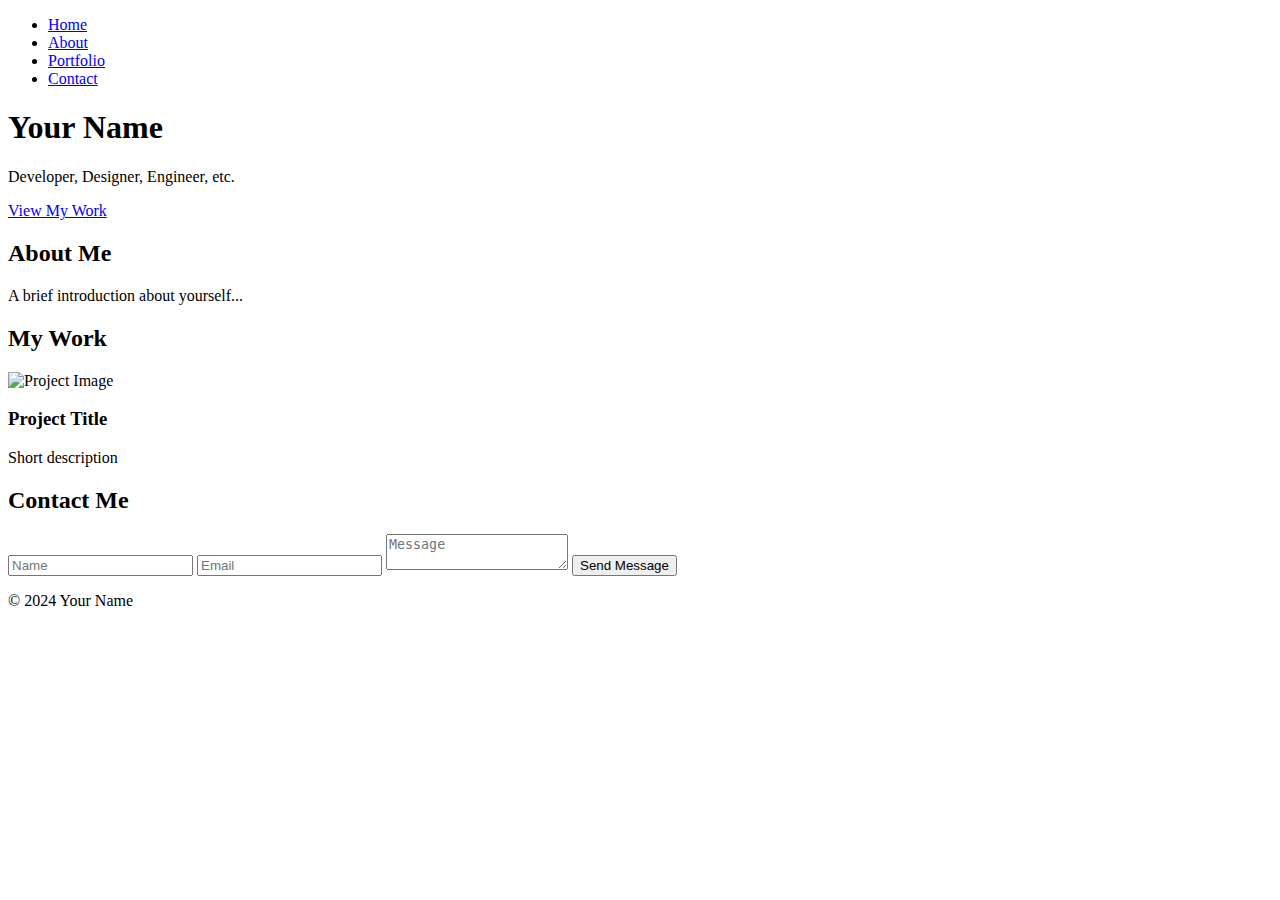
==== index.html @ d05eafe8 "deploytest" ====
<!DOCTYPE html>
<html lang="en">
<head>
    <meta charset="UTF-8">
    <meta name="viewport" content="width=device-width, initial-scale=1.0">
    <title>Your Name - Portfolio</title>
    <link rel="stylesheet" href="styles.css">
</head>
<body>
    <header id="home">
        <nav>
            <ul>
                <li><a href="#home">Home</a></li>
                <li><a href="#about">About</a></li>
                <li><a href="#portfolio">Portfolio</a></li>
                <li><a href="#contact">Contact</a></li>
            </ul>
        </nav>
        <div class="intro">
            <h1>Your Name</h1>
            <p>Developer, Designer, Engineer, etc.</p>
            <a href="#portfolio" class="btn">View My Work</a>
        </div>
    </header>

    <section id="about">
        <h2>About Me</h2>
        <p>A brief introduction about yourself...</p>
    </section>

    <section id="portfolio">
        <h2>My Work</h2>
        <div class="projects">
            <!-- Add your projects here -->
            <div class="project">
                <img src="project-image.jpg" alt="Project Image">
                <h3>Project Title</h3>
                <p>Short description</p>
            </div>
        </div>
    </section>

    <section id="contact">
        <h2>Contact Me</h2>
        <form>
            <input type="text" placeholder="Name">
            <input type="email" placeholder="Email">
            <textarea placeholder="Message"></textarea>
            <button type="submit">Send Message</button>
        </form>
    </section>

    <footer>
        <p>© 2024 Your Name</p>
    </footer>
</body>
</html>
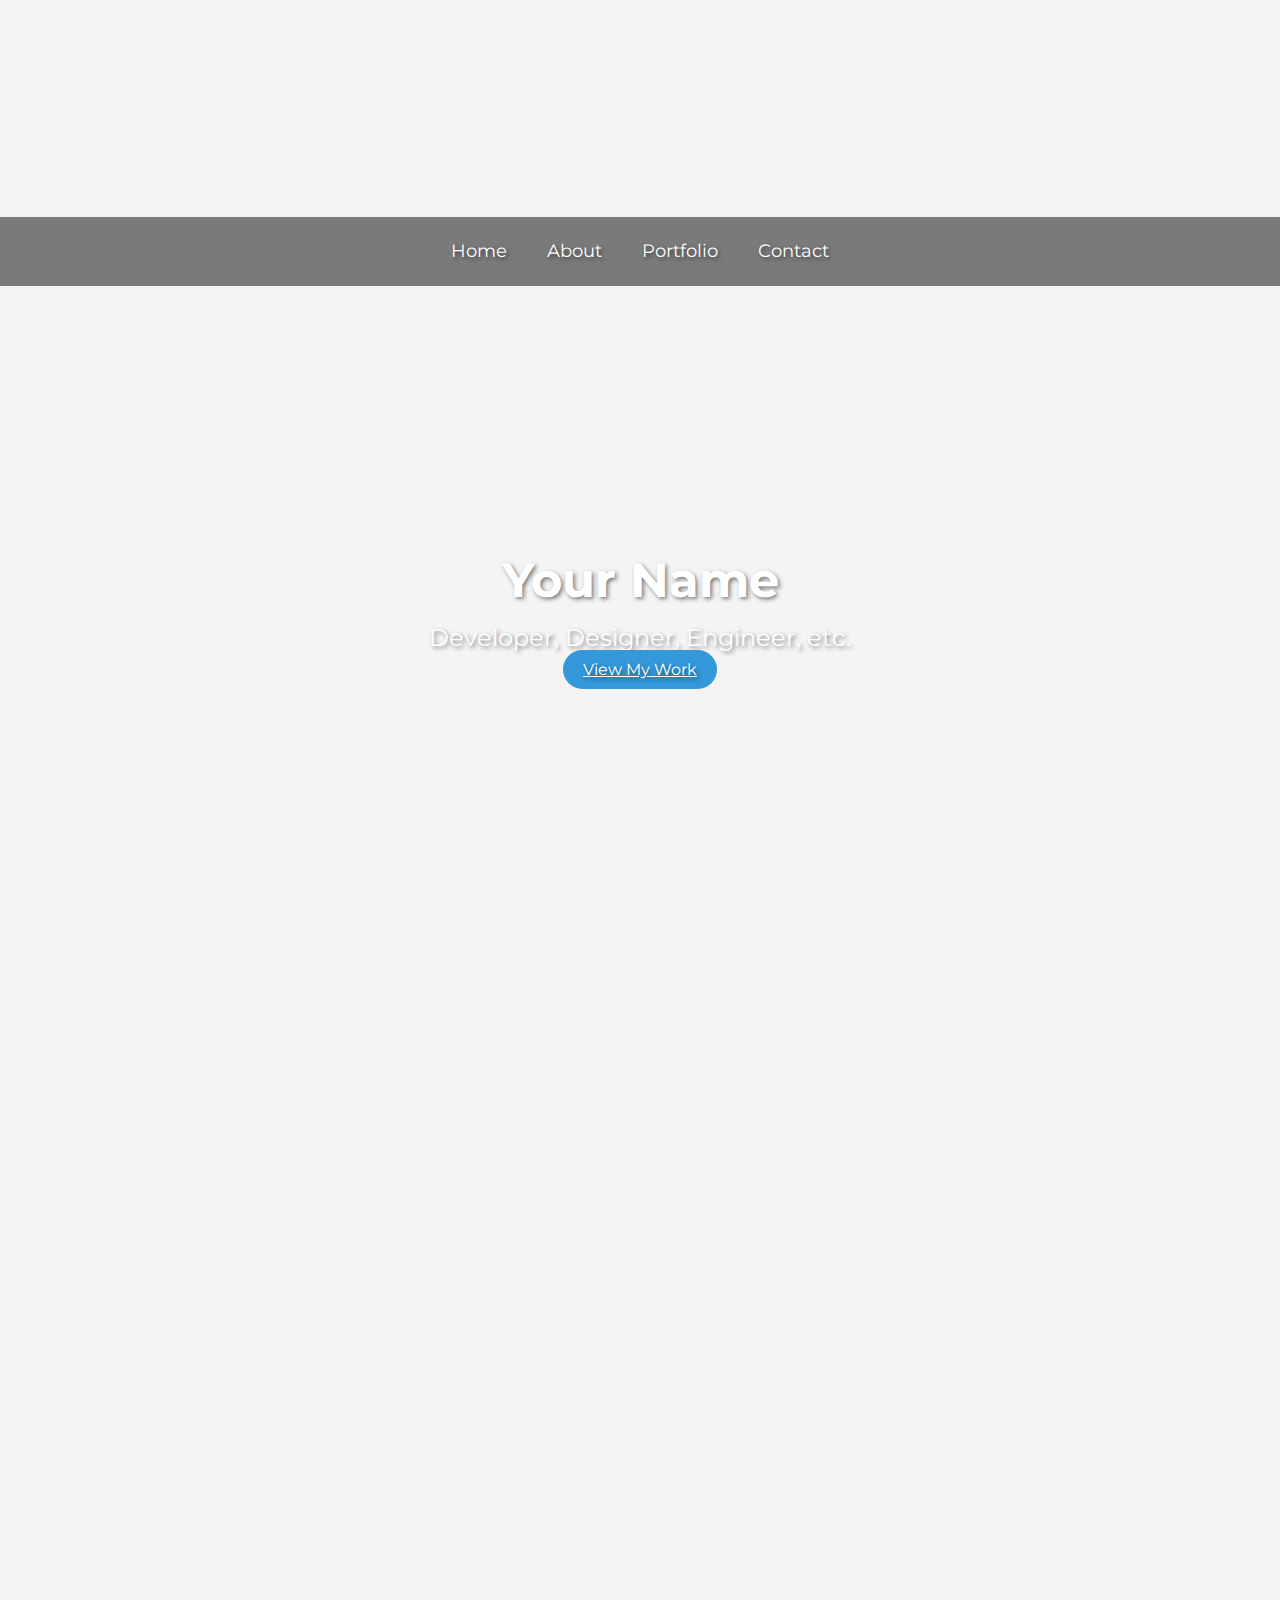
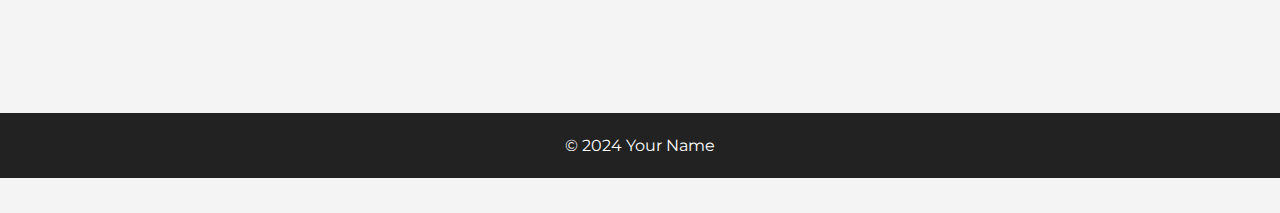
==== commit 6acba76a: "basicstructure" ====
--- a/index.html
+++ b/index.html
@@ -4,7 +4,11 @@
     <meta charset="UTF-8">
     <meta name="viewport" content="width=device-width, initial-scale=1.0">
     <title>Your Name - Portfolio</title>
-    <link rel="stylesheet" href="styles.css">
+    <!-- Google Fonts -->
+    <link href="https://fonts.googleapis.com/css2?family=Montserrat:wght@400;700&display=swap" rel="stylesheet">
+    <link rel="stylesheet" href="styling.css">
+    <!-- AOS Animate on Scroll Library -->
+    <link href="https://cdn.jsdelivr.net/npm/aos@2.3.1/dist/aos.css" rel="stylesheet">
 </head>
 <body>
     <header id="home">
@@ -23,12 +27,12 @@
         </div>
     </header>
 
-    <section id="about">
+    <section id="about" data-aos="fade-up">
         <h2>About Me</h2>
         <p>A brief introduction about yourself...</p>
     </section>
 
-    <section id="portfolio">
+    <section id="portfolio" data-aos="fade-up">
         <h2>My Work</h2>
         <div class="projects">
             <!-- Add your projects here -->
@@ -40,7 +44,7 @@
         </div>
     </section>
 
-    <section id="contact">
+    <section id="contact" data-aos="fade-up">
         <h2>Contact Me</h2>
         <form>
             <input type="text" placeholder="Name">
@@ -53,5 +57,11 @@
     <footer>
         <p>© 2024 Your Name</p>
     </footer>
+
+    <!-- AOS Animate on Scroll Library -->
+    <script src="https://cdn.jsdelivr.net/npm/aos@2.3.1/dist/aos.js"></script>
+    <script>
+        AOS.init();
+    </script>
 </body>
 </html>
--- a/styling.css
+++ b/styling.css
@@ -0,0 +1,159 @@
+/* Reset default browser styles */
+* {
+    margin: 0;
+    padding: 0;
+    box-sizing: border-box;
+}
+
+body {
+    font-family: 'Montserrat', sans-serif;
+    line-height: 1.6;
+    color: #333;
+    background-color: #f4f4f4;
+    text-align: center;
+}
+
+header {
+    background: url('header-background.jpg') no-repeat center center/cover;
+    height: 100vh;
+    display: flex;
+    flex-direction: column;
+    justify-content: center;
+    color: white;
+    text-shadow: 2px 2px 4px rgba(0, 0, 0, 0.5);
+}
+
+nav ul {
+    list-style: none;
+    padding: 20px;
+    background: rgba(0, 0, 0, 0.5);
+    display: flex;
+    justify-content: center;
+    gap: 20px;
+}
+
+nav ul li {
+    display: inline-block;
+}
+
+nav ul li a {
+    color: white;
+    text-decoration: none;
+    font-size: 18px;
+    padding: 10px;
+    transition: color 0.3s ease;
+}
+
+nav ul li a:hover {
+    color: #3498db;
+}
+
+.intro {
+    margin-top: 20%;
+}
+
+.intro h1 {
+    font-size: 48px;
+    font-weight: 700;
+}
+
+.intro p {
+    font-size: 24px;
+}
+
+.btn {
+    background-color: #3498db;
+    padding: 10px 20px;
+    color: white;
+    border: none;
+    border-radius: 25px;
+    cursor: pointer;
+    transition: 0.3s;
+    margin-top: 20px;
+}
+
+.btn:hover {
+    background-color: #2980b9;
+}
+
+section {
+    padding: 60px 0;
+}
+
+#about, #portfolio, #contact {
+    background-color: white;
+}
+
+#portfolio .projects {
+    display: flex;
+    flex-wrap: wrap;
+    justify-content: center;
+    gap: 20px;
+}
+
+.project {
+    background-color: white;
+    padding: 20px;
+    box-shadow: 0 4px 8px rgba(0,0,0,0.1);
+    width: 300px;
+    transition: transform 0.3s ease;
+}
+
+.project:hover {
+    transform: translateY(-5px);
+}
+
+.project img {
+    width: 100%;
+    height: auto;
+}
+
+form {
+    display: flex;
+    flex-direction: column;
+    align-items: center;
+    gap: 10px;
+}
+
+form input, form textarea {
+    width: 100%;
+    max-width: 500px;
+    padding: 10px;
+    border: 1px solid #ccc;
+    border-radius: 5px;
+}
+
+button[type="submit"] {
+    padding: 10px 20px;
+    background-color: #3498db;
+    color: white;
+    border: none;
+    cursor: pointer;
+    border-radius: 5px;
+    transition: 0.3s;
+}
+
+button[type="submit"]:hover {
+    background-color: #2980b9;
+}
+
+footer {
+    background-color: #222;
+    color: white;
+    padding: 20px;
+}
+
+footer p {
+    margin: 0;
+}
+
+/* Responsive Design */
+@media (max-width: 768px) {
+    nav ul {
+        flex-direction: column;
+    }
+
+    .intro {
+        margin-top: 10%;
+    }
+}
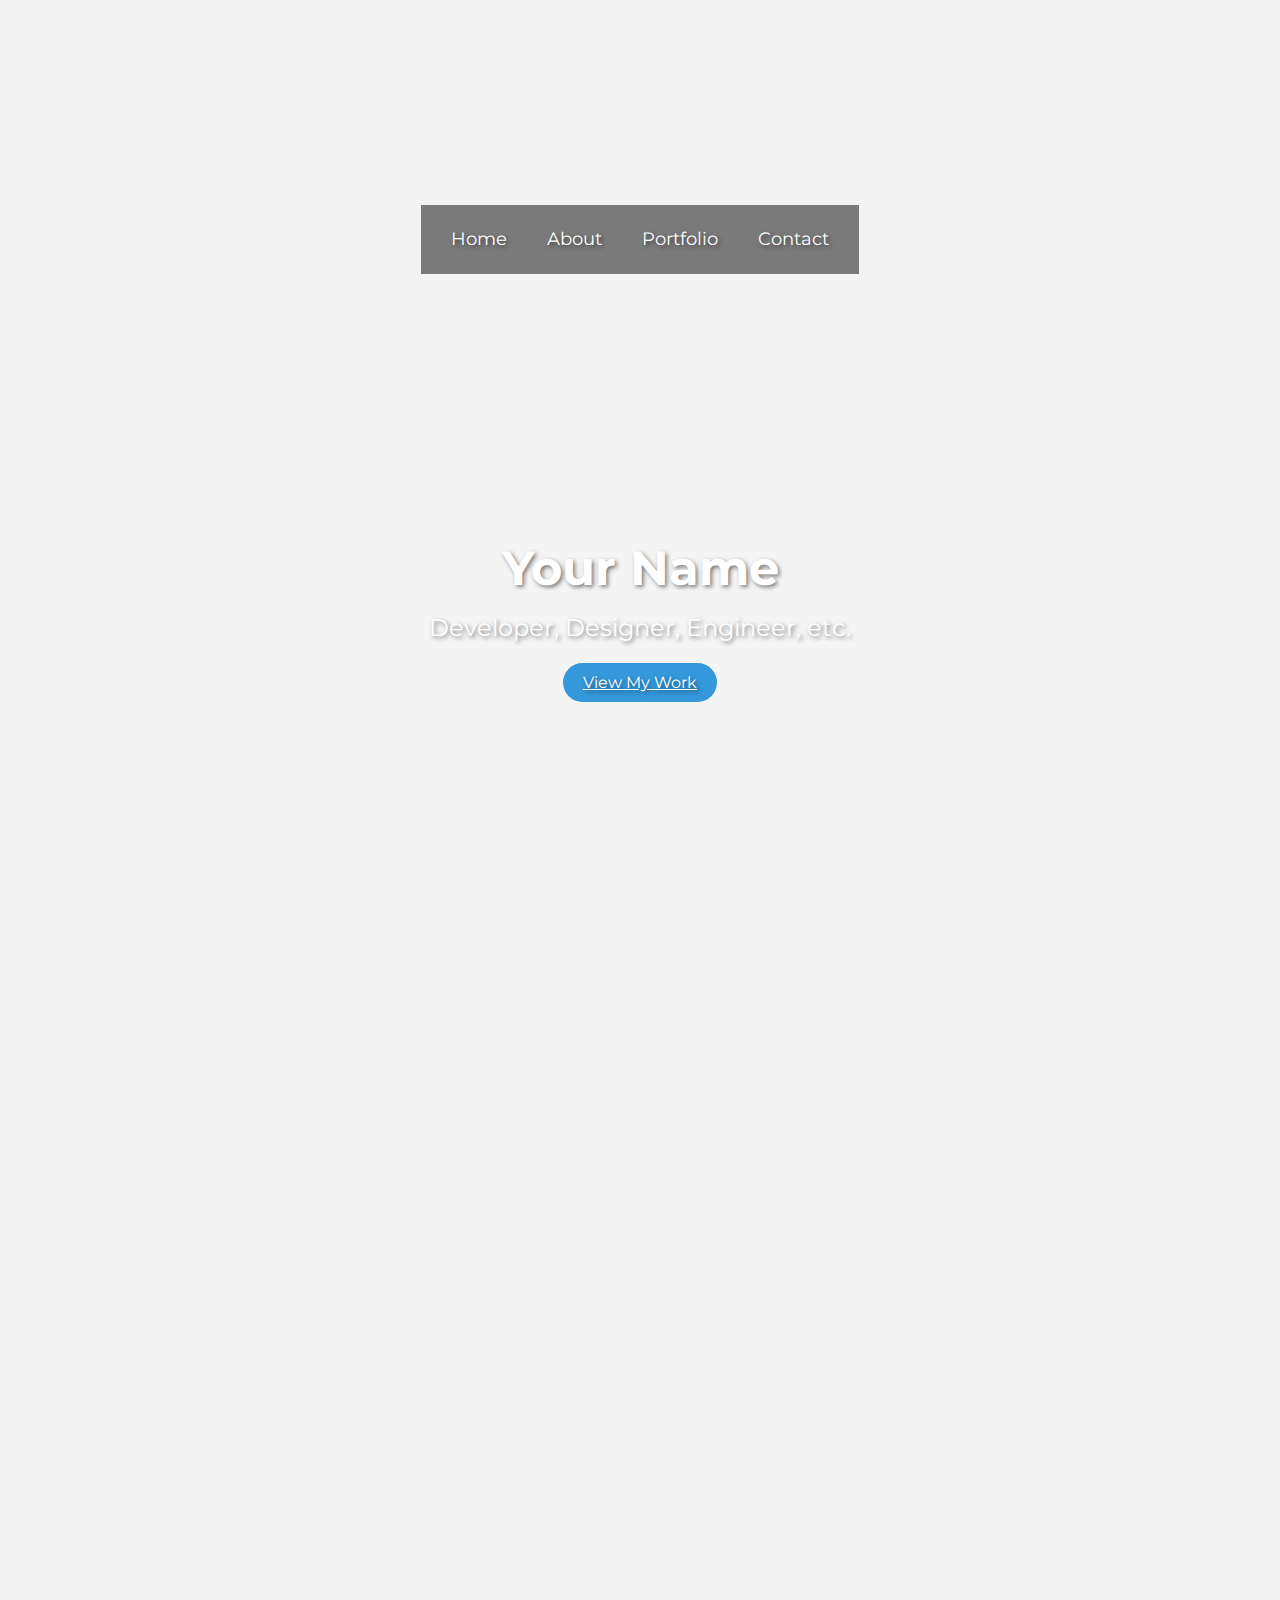
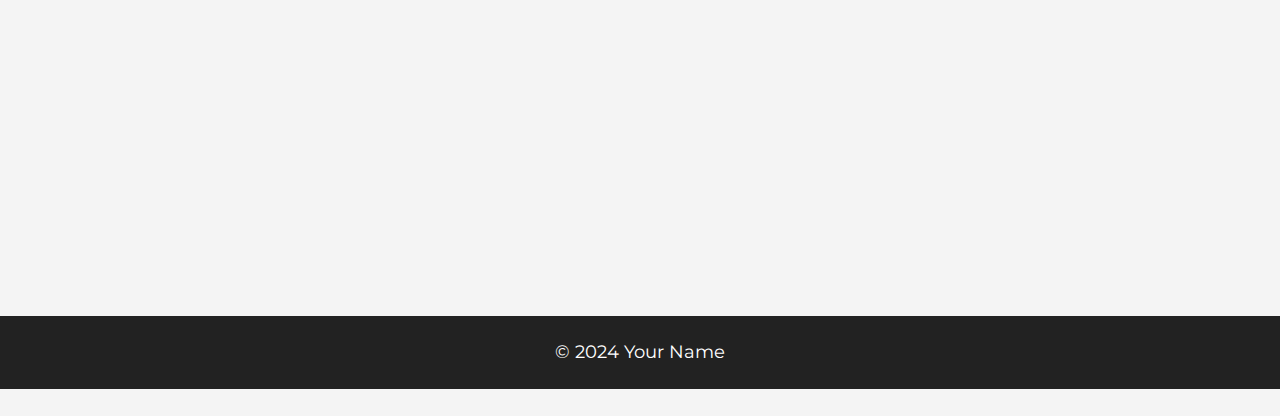
==== commit 7f1fedcf: "lookcoolerplez" ====
--- a/index.html
+++ b/index.html
@@ -9,6 +9,9 @@
     <link rel="stylesheet" href="styling.css">
     <!-- AOS Animate on Scroll Library -->
     <link href="https://cdn.jsdelivr.net/npm/aos@2.3.1/dist/aos.css" rel="stylesheet">
+    <link href="https://cdn.jsdelivr.net/npm/aos@2.3.1/dist/aos.css" rel="stylesheet">
+    <script src="https://cdn.jsdelivr.net/npm/aos@2.3.1/dist/aos.js"></script>
+
 </head>
 <body>
     <header id="home">
@@ -62,6 +65,6 @@
     <script src="https://cdn.jsdelivr.net/npm/aos@2.3.1/dist/aos.js"></script>
     <script>
         AOS.init();
-    </script>
+    </script>    
 </body>
 </html>
--- a/styling.css
+++ b/styling.css
@@ -3,6 +3,10 @@
     margin: 0;
     padding: 0;
     box-sizing: border-box;
+}
+
+html {
+    scroll-behavior: smooth;
 }
 
 body {
@@ -14,11 +18,12 @@
 }
 
 header {
-    background: url('header-background.jpg') no-repeat center center/cover;
+    background: url('https://via.placeholder.com/1920x1080') no-repeat center center/cover; /* Example background */
     height: 100vh;
     display: flex;
     flex-direction: column;
     justify-content: center;
+    align-items: center;
     color: white;
     text-shadow: 2px 2px 4px rgba(0, 0, 0, 0.5);
 }
@@ -74,10 +79,12 @@
 
 .btn:hover {
     background-color: #2980b9;
+    transform: scale(1.05); /* Increase size on hover */
 }
 
 section {
-    padding: 60px 0;
+    padding: 80px 20px; /* Add more space between sections */
+    background-color: #f9f9f9;
 }
 
 #about, #portfolio, #contact {
@@ -96,11 +103,12 @@
     padding: 20px;
     box-shadow: 0 4px 8px rgba(0,0,0,0.1);
     width: 300px;
-    transition: transform 0.3s ease;
+    transition: transform 0.3s ease, box-shadow 0.3s ease;
 }
 
 .project:hover {
     transform: translateY(-5px);
+    box-shadow: 0 8px 16px rgba(0,0,0,0.2); /* More shadow on hover */
 }
 
 .project img {
@@ -118,9 +126,15 @@
 form input, form textarea {
     width: 100%;
     max-width: 500px;
-    padding: 10px;
+    padding: 15px; /* More padding for inputs */
     border: 1px solid #ccc;
     border-radius: 5px;
+    transition: border-color 0.3s ease;
+}
+
+form input:focus, form textarea:focus {
+    border-color: #3498db;
+    outline: none;
 }
 
 button[type="submit"] {
@@ -145,6 +159,13 @@
 
 footer p {
     margin: 0;
+    text-align: center; /* Center-align footer text */
+}
+
+p {
+    font-size: 18px; /* Increase readability */
+    line-height: 1.8;
+    margin-bottom: 20px;
 }
 
 /* Responsive Design */
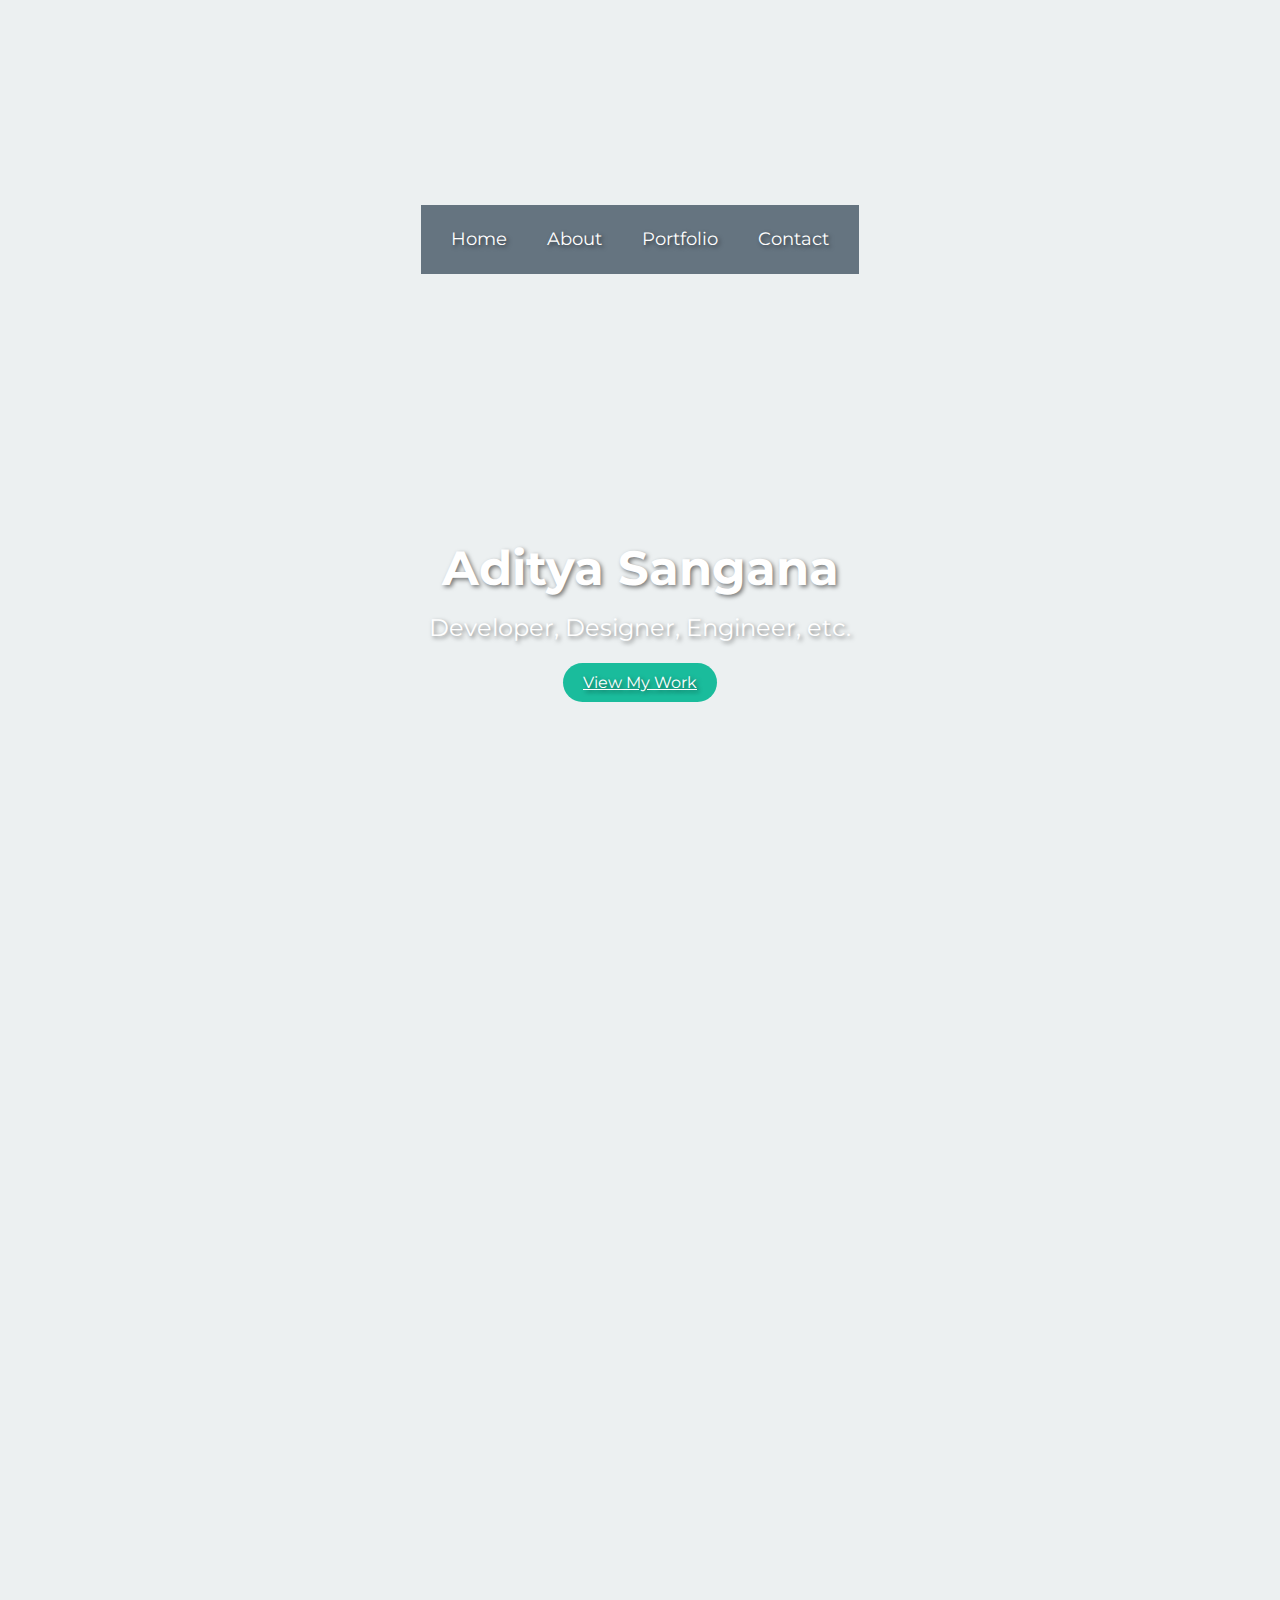
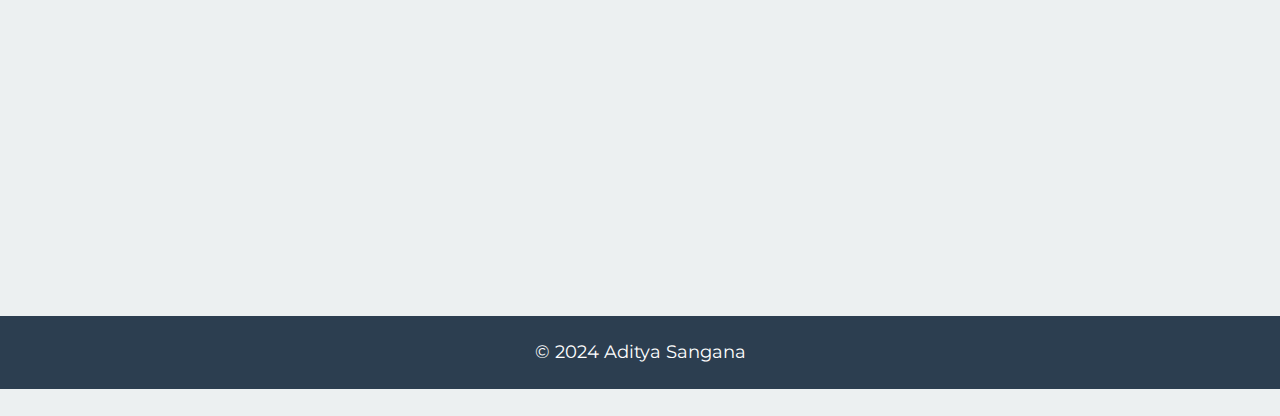
==== commit 10e7e9fb: "mkaing it sleeker" ====
--- a/index.html
+++ b/index.html
@@ -24,7 +24,7 @@
             </ul>
         </nav>
         <div class="intro">
-            <h1>Your Name</h1>
+            <h1>Aditya Sangana</h1>
             <p>Developer, Designer, Engineer, etc.</p>
             <a href="#portfolio" class="btn">View My Work</a>
         </div>
@@ -32,7 +32,7 @@
 
     <section id="about" data-aos="fade-up">
         <h2>About Me</h2>
-        <p>A brief introduction about yourself...</p>
+        <p>I WILL BECOME A GOAT</p>
     </section>
 
     <section id="portfolio" data-aos="fade-up">
@@ -58,7 +58,7 @@
     </section>
 
     <footer>
-        <p>© 2024 Your Name</p>
+        <p>© 2024 Aditya Sangana</p>
     </footer>
 
     <!-- AOS Animate on Scroll Library -->
--- a/styling.css
+++ b/styling.css
@@ -12,13 +12,13 @@
 body {
     font-family: 'Montserrat', sans-serif;
     line-height: 1.6;
-    color: #333;
-    background-color: #f4f4f4;
+    color: #2c3e50; /* Navy Blue for text */
+    background-color: #ecf0f1; /* Light Gray background */
     text-align: center;
 }
 
 header {
-    background: url('https://via.placeholder.com/1920x1080') no-repeat center center/cover; /* Example background */
+    background: url('https://via.placeholder.com/1920x1080') no-repeat center center/cover;
     height: 100vh;
     display: flex;
     flex-direction: column;
@@ -31,7 +31,7 @@
 nav ul {
     list-style: none;
     padding: 20px;
-    background: rgba(0, 0, 0, 0.5);
+    background: rgba(44, 62, 80, 0.7); /* Semi-transparent navy blue */
     display: flex;
     justify-content: center;
     gap: 20px;
@@ -50,7 +50,7 @@
 }
 
 nav ul li a:hover {
-    color: #3498db;
+    color: #e74c3c; /* Red accent on hover */
 }
 
 .intro {
@@ -67,24 +67,24 @@
 }
 
 .btn {
-    background-color: #3498db;
+    background-color: #1abc9c; /* Teal primary color */
     padding: 10px 20px;
     color: white;
     border: none;
     border-radius: 25px;
     cursor: pointer;
-    transition: 0.3s;
+    transition: background-color 0.3s, transform 0.3s;
     margin-top: 20px;
 }
 
 .btn:hover {
-    background-color: #2980b9;
-    transform: scale(1.05); /* Increase size on hover */
+    background-color: #e74c3c; /* Red on hover */
+    transform: scale(1.05);
 }
 
 section {
-    padding: 80px 20px; /* Add more space between sections */
-    background-color: #f9f9f9;
+    padding: 80px 20px;
+    background-color: #ffffff; /* Clean white sections */
 }
 
 #about, #portfolio, #contact {
@@ -101,14 +101,14 @@
 .project {
     background-color: white;
     padding: 20px;
-    box-shadow: 0 4px 8px rgba(0,0,0,0.1);
+    box-shadow: 0 4px 8px rgba(0, 0, 0, 0.1);
     width: 300px;
     transition: transform 0.3s ease, box-shadow 0.3s ease;
 }
 
 .project:hover {
     transform: translateY(-5px);
-    box-shadow: 0 8px 16px rgba(0,0,0,0.2); /* More shadow on hover */
+    box-shadow: 0 8px 16px rgba(0, 0, 0, 0.2); /* Subtle shadow effect on hover */
 }
 
 .project img {
@@ -126,44 +126,45 @@
 form input, form textarea {
     width: 100%;
     max-width: 500px;
-    padding: 15px; /* More padding for inputs */
+    padding: 15px;
     border: 1px solid #ccc;
     border-radius: 5px;
     transition: border-color 0.3s ease;
 }
 
 form input:focus, form textarea:focus {
-    border-color: #3498db;
+    border-color: #1abc9c; /* Teal focus */
     outline: none;
 }
 
 button[type="submit"] {
     padding: 10px 20px;
-    background-color: #3498db;
+    background-color: #1abc9c; /* Teal primary color */
     color: white;
     border: none;
     cursor: pointer;
     border-radius: 5px;
-    transition: 0.3s;
+    transition: background-color 0.3s, transform 0.3s;
 }
 
 button[type="submit"]:hover {
-    background-color: #2980b9;
+    background-color: #e74c3c; /* Red on hover */
+    transform: scale(1.05);
 }
 
 footer {
-    background-color: #222;
+    background-color: #2c3e50; /* Navy blue footer */
     color: white;
     padding: 20px;
 }
 
 footer p {
     margin: 0;
-    text-align: center; /* Center-align footer text */
+    text-align: center;
 }
 
 p {
-    font-size: 18px; /* Increase readability */
+    font-size: 18px; /* Larger, more readable text */
     line-height: 1.8;
     margin-bottom: 20px;
 }
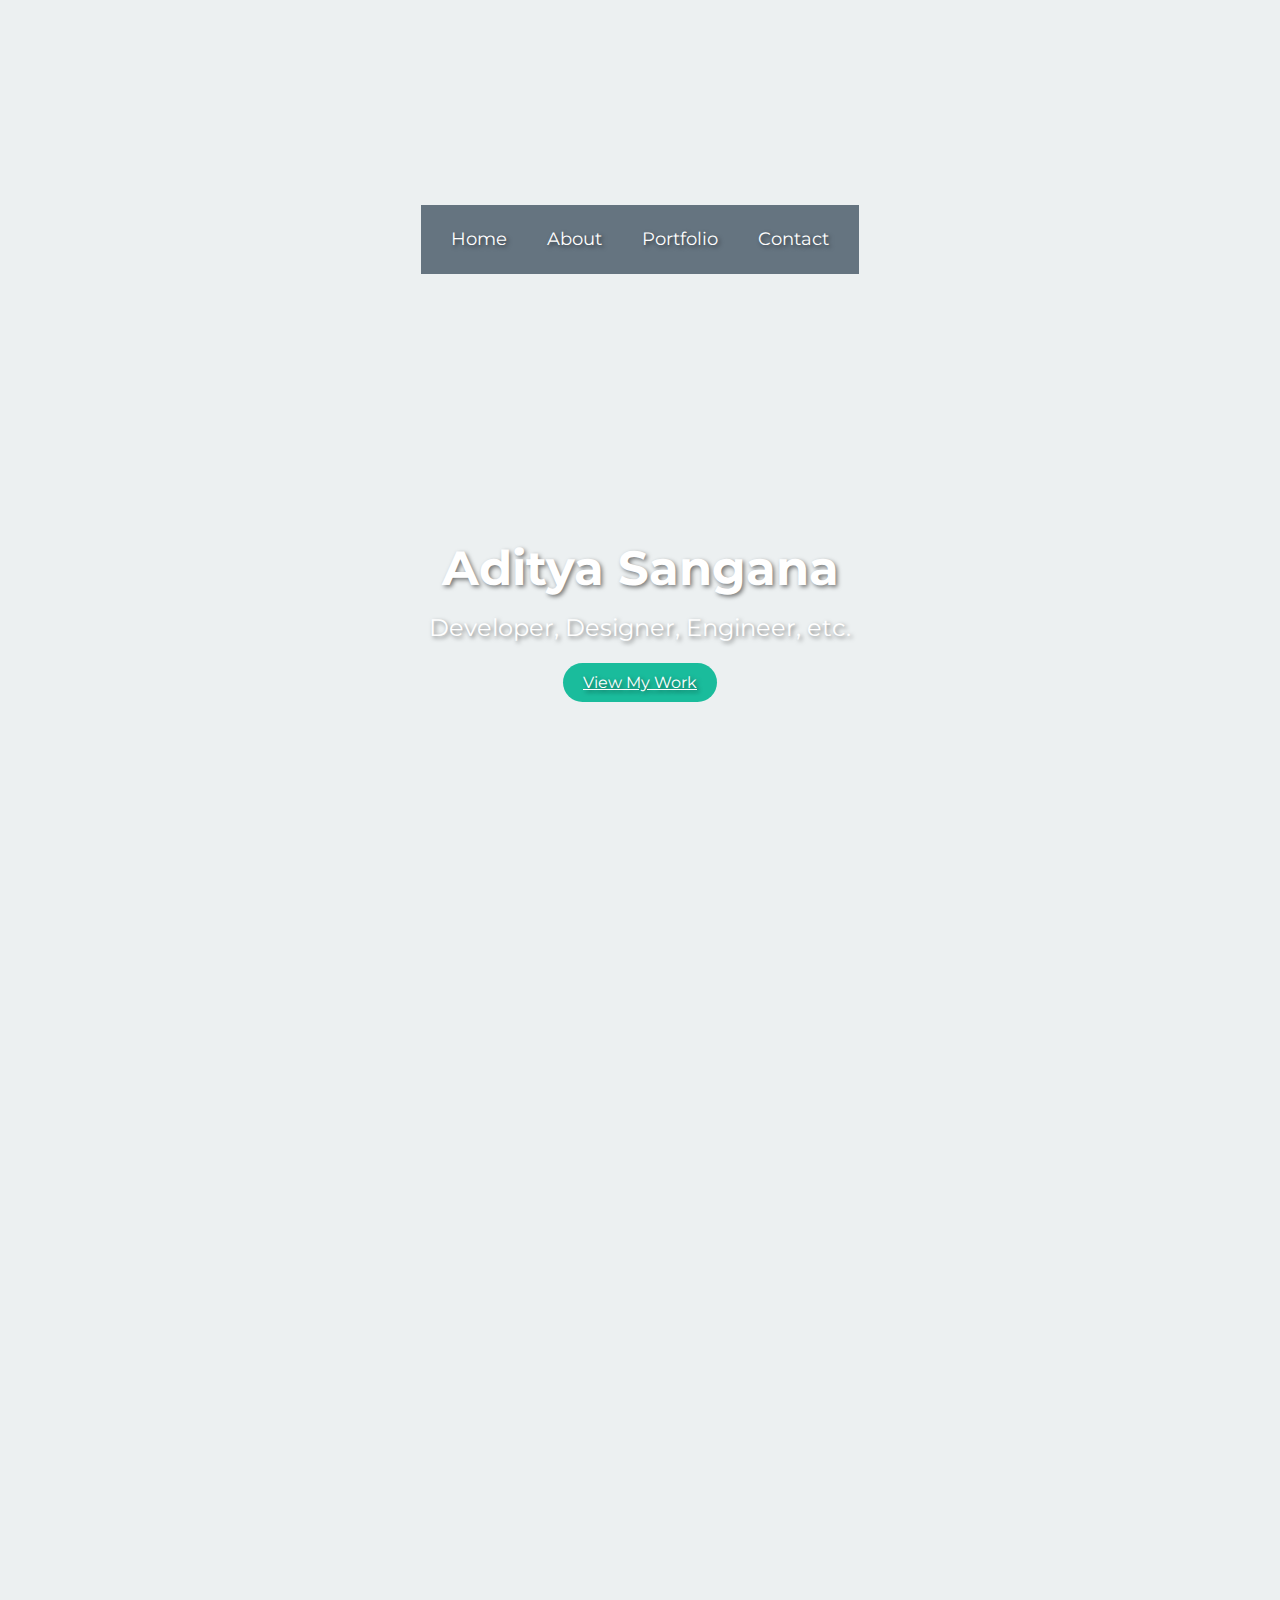
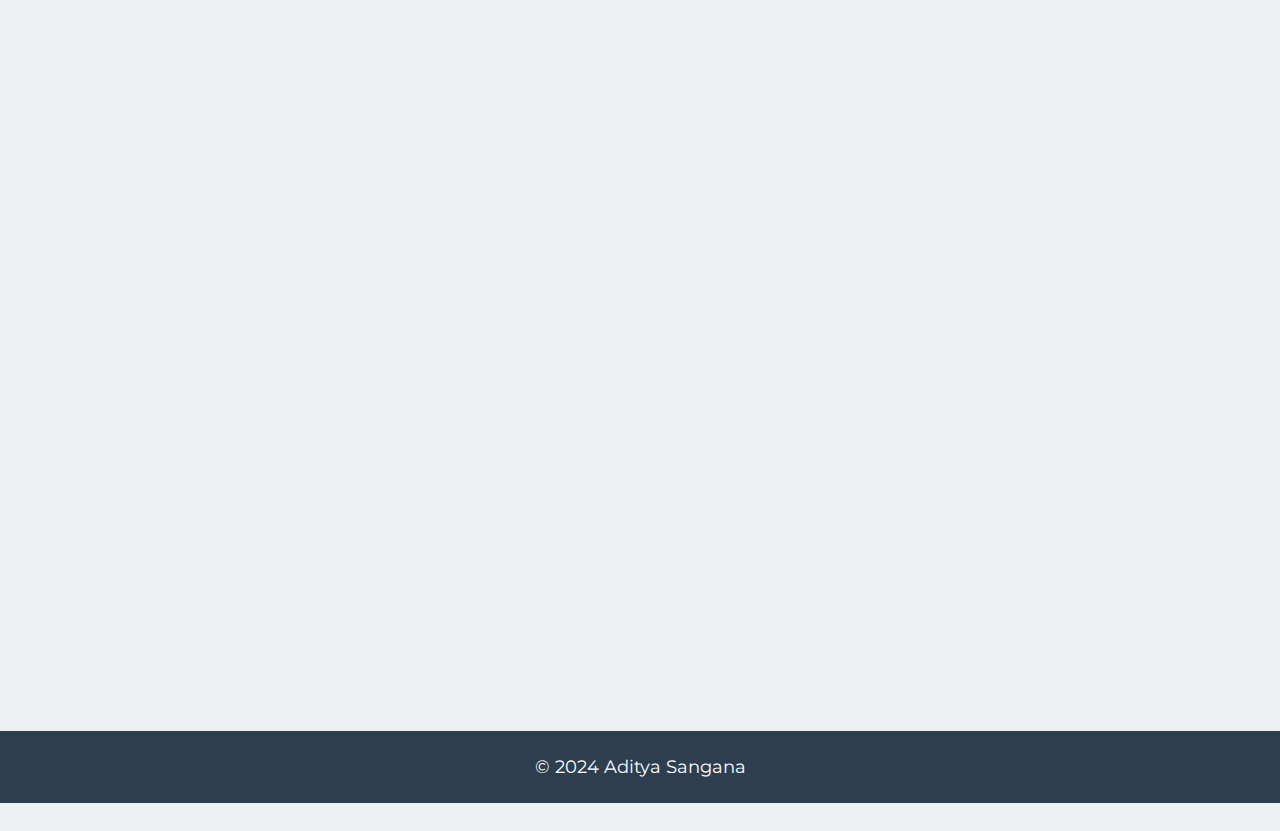
==== commit ac2a468b: "aightwetryingsomething" ====
--- a/index.html
+++ b/index.html
@@ -39,11 +39,13 @@
         <h2>My Work</h2>
         <div class="projects">
             <!-- Add your projects here -->
-            <div class="project">
-                <img src="project-image.jpg" alt="Project Image">
-                <h3>Project Title</h3>
-                <p>Short description</p>
-            </div>
+            <a href="https://stockpricepredictor-damv7xgyat4fgjc8jaahu5.streamlit.app/" class="project-link" target="_blank">
+                <div class="project">
+                    <img src="stockanaylsisimage.jpg" alt="Project Image">
+                    <h3>Stock Analysis App</h3>
+                    <p>This is an app I created through python and deployed through streamlit. It gives you analysis of stocks based on user and input and can also provide personalized recommendations for what to buy based off user input.</p>
+                </div>
+            </a>
         </div>
     </section>
 
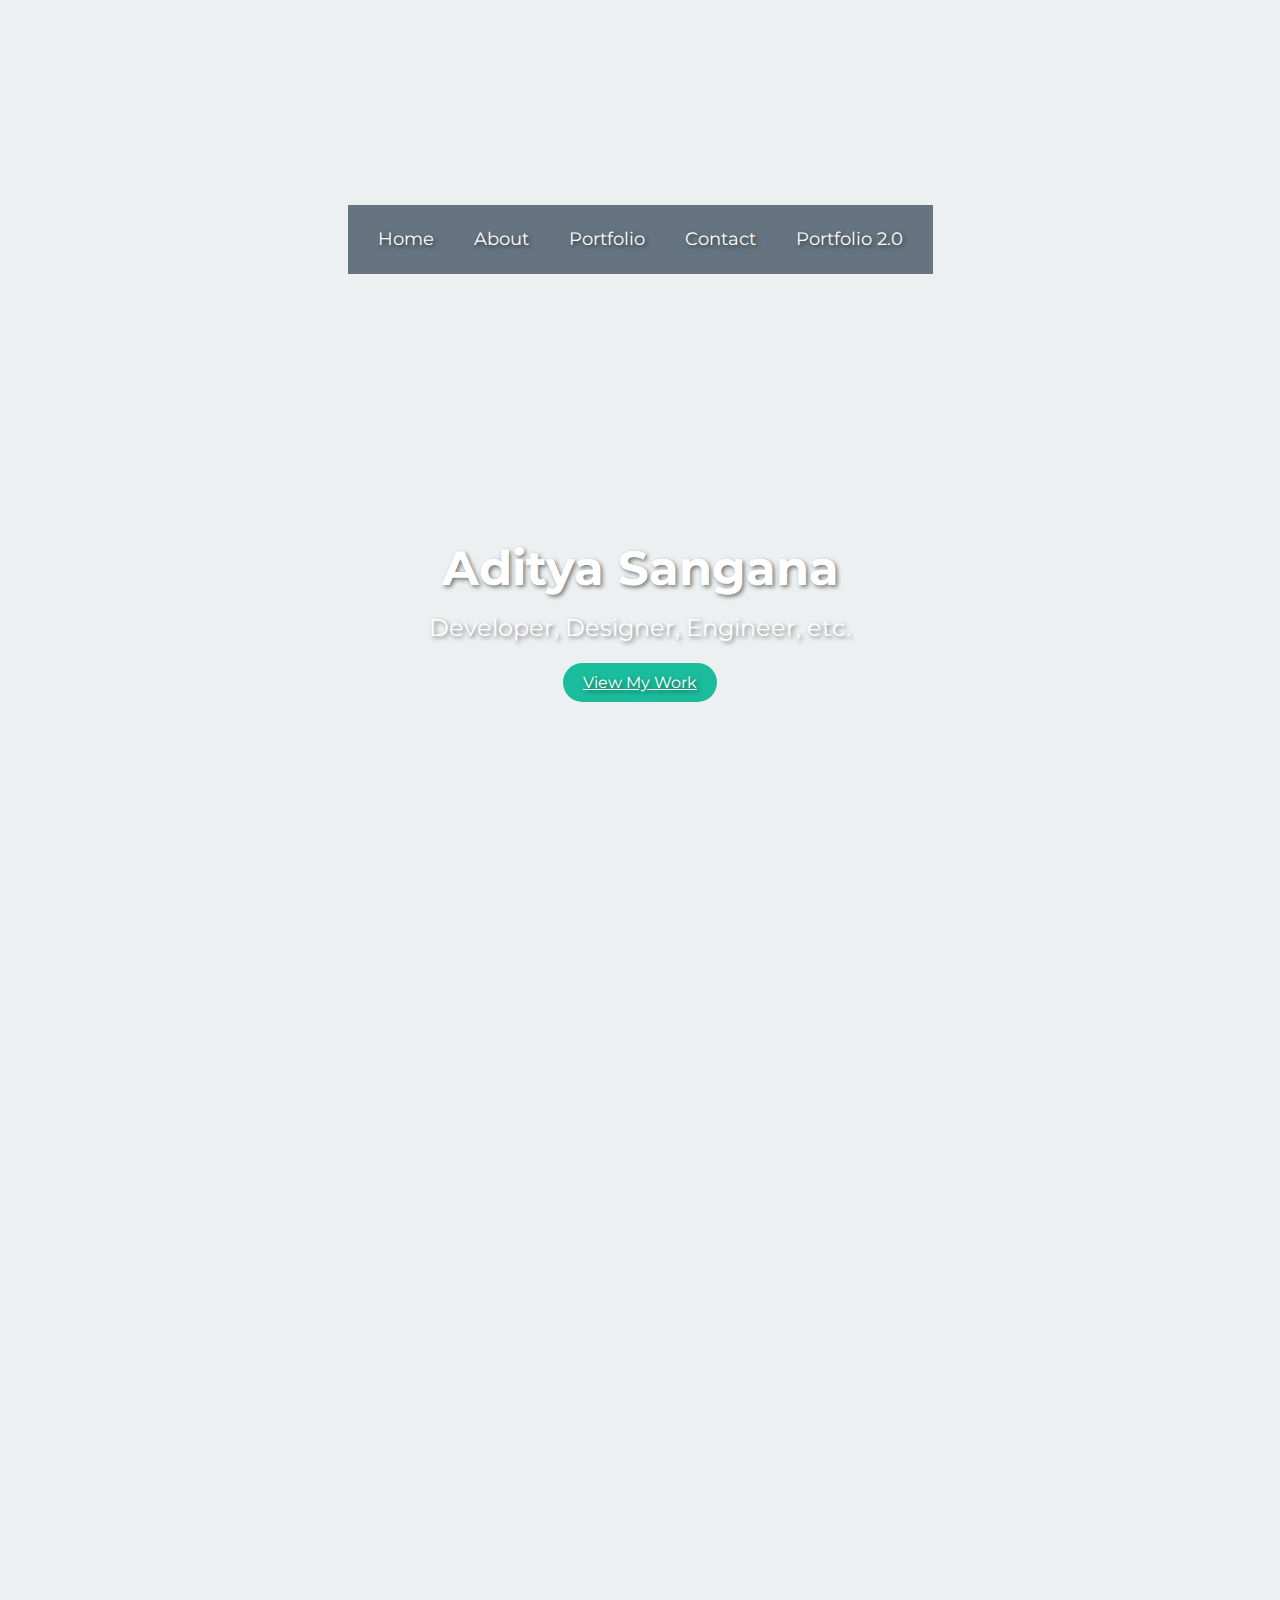
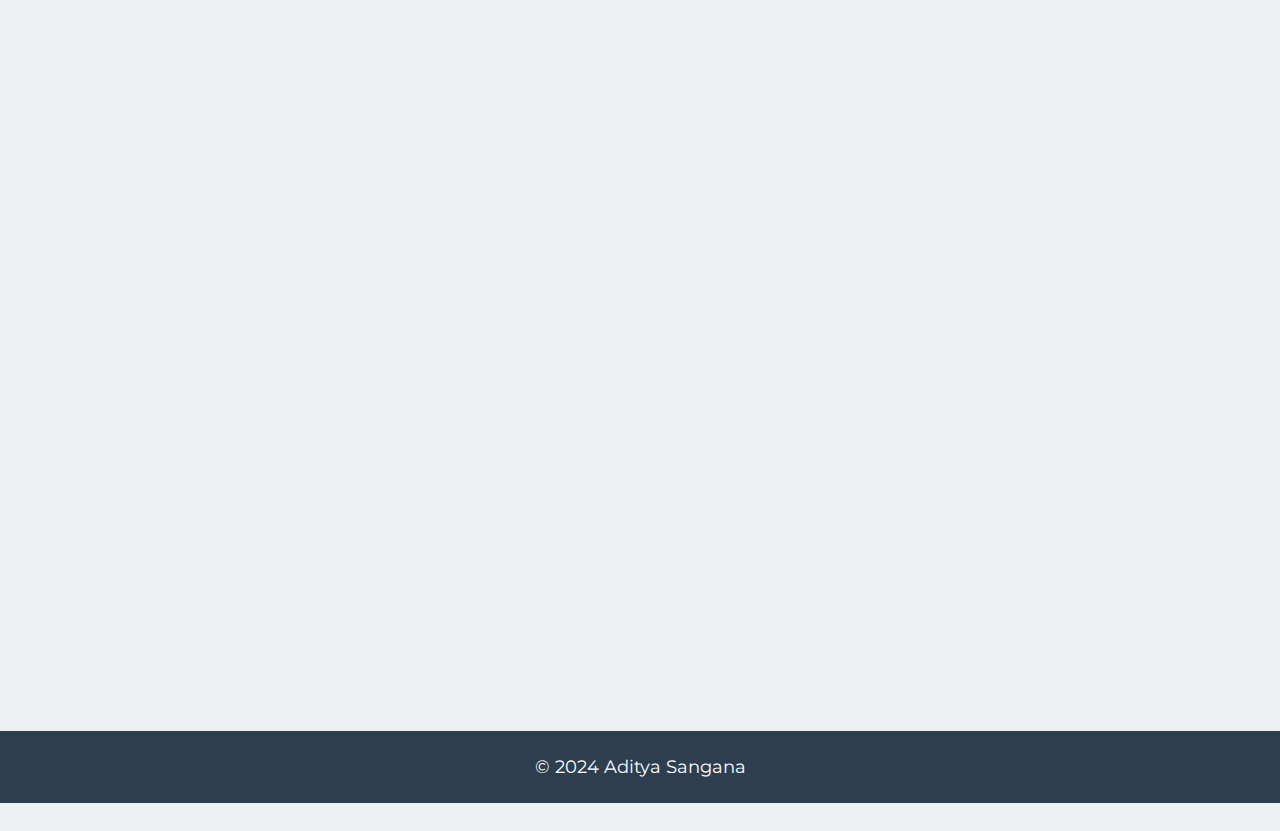
==== commit c89f3b96: "ig" ====
--- a/index.html
+++ b/index.html
@@ -21,6 +21,7 @@
                 <li><a href="#about">About</a></li>
                 <li><a href="#portfolio">Portfolio</a></li>
                 <li><a href="#contact">Contact</a></li>
+                <li><a href="https://adisangana.github.io/myportfolio/index2.html">Portfolio 2.0</a></li>
             </ul>
         </nav>
         <div class="intro">
--- a/styling.css
+++ b/styling.css
@@ -18,7 +18,7 @@
 }
 
 header {
-    background: url('https://via.placeholder.com/1920x1080') no-repeat center center/cover;
+    background: url('https://res.cloudinary.com/dg5ir1kvd/image/fetch/f_auto,fl_advanced_resize,c_fill,w_720,h_253/https://www.ccu.edu/blogs/cags/uploads/2019/08/shutterstock_116443600_cropped.jpg?v=1716307654445') no-repeat center center/cover;
     height: 100vh;
     display: flex;
     flex-direction: column;
